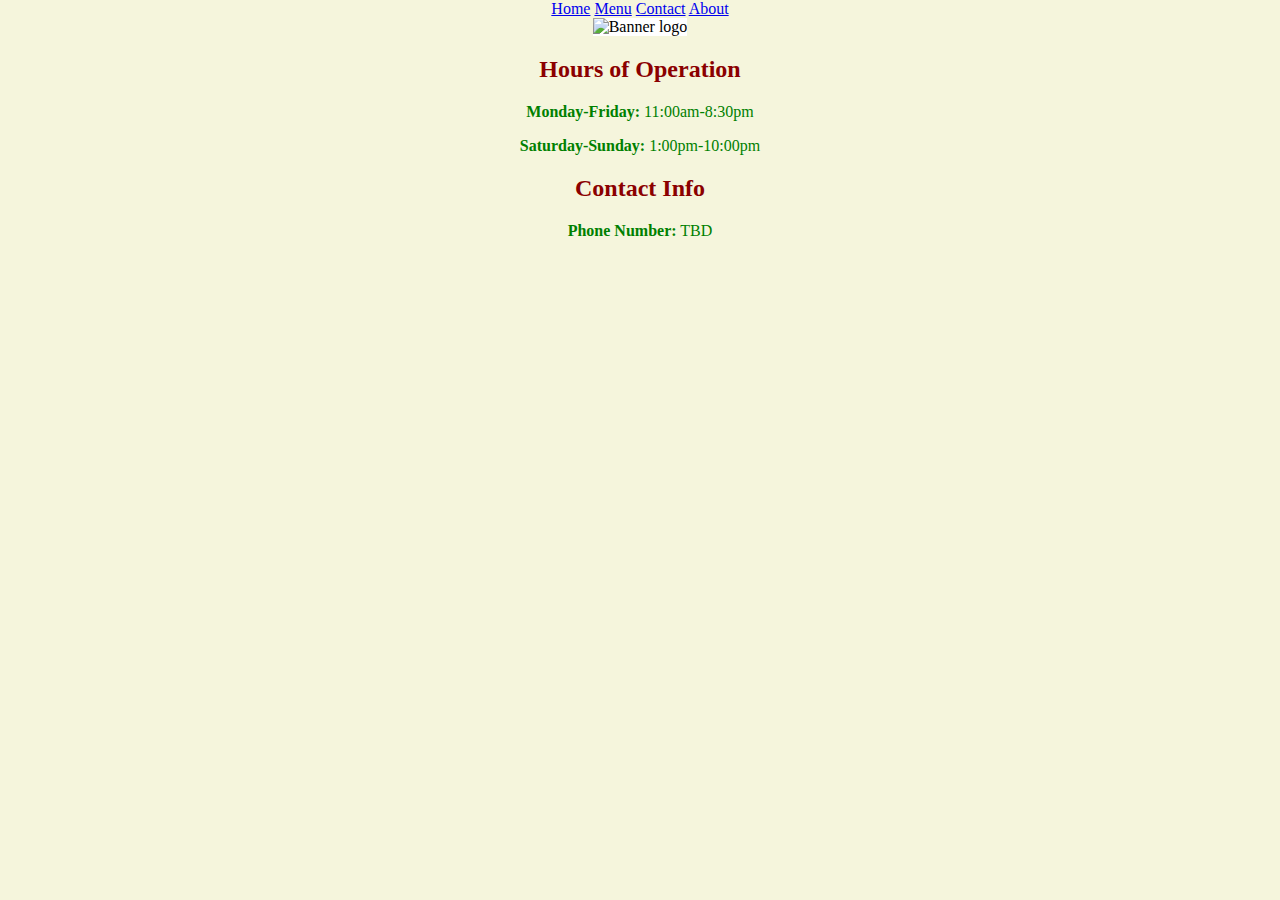
==== contact.html @ 0a4612f0 "INITIAL changes to starter code" ====
<!DOCTYPE html>
<html lang="en">

<head>
    <meta charset="UTF-8">
    <meta name="viewport" content="width=device-width, initial-scale=1.0">
    <title>Contact Us</title>
    <link rel="stylesheet" href="assets/css/style.css" type="text/css">
    <!-- Remember to link to your CSS file! -->
</head>

<body>
    <!-- CONTACT PAGE -->
    <!-- TODO: Navbar here -->
    <div class="topnav">
        <a class="active" href="#home">Home</a>
        <a href="#menu">Menu</a>
        <a href="#contact">Contact</a>
        <a href="#about">About</a>
    </div>
    <!-- TODO: Banner Image here-->
    <img id="banner" alt="Banner logo" src="./assets/images/banner.png">
    <main>
        <h2>Hours of Operation</h2>
        <p>
            <strong>Monday-Friday:</strong> 11:00am-8:30pm
        </p>
        <p>
            <strong>Saturday-Sunday:</strong> 1:00pm-10:00pm
        </p>
        <h2>Contact Info</h2>
        <p>
            <strong>Phone Number:</strong> TBD
        </p>
    </main>
</body>

</html>
---- assets/css/style.css ----
html,
body {
    margin: 0;
    padding: 0;
    background-color: beige;
    text-align: center;
}

banner {
    width: 100%;
    height: auto;
}

h1,
h2 {
    color: darkred;
}

h3,
p,
li {
    color: green;
}

img {
    width: 100%;
    max-width: 100%;
}

main {
    margin: 0 20%;
}

nav {
    background-color: beige;
    padding: 10px;
}

nav ul {
    list-style-type: none;
    text-align: center;
}

nav li {
    display: inline-block;
}

nav a {
    text-decoration: none;
    font-size: 1.6em;
    color: green;
    margin-right: 25px;
}

nav a:hover {
    color: darkred;
}

#banner {
    width: 100%;
    height: auto;
    background-color: white;
}

#service {
    background-color: white;
    border: 5px solid green;
    border-radius: 5px;
    color: darkred;
    font-size: 2em;
    padding: 20px;
    margin: 10px;
}

table {
    border: 3px solid black;
    width: 100%;
}

td,
th {
    border: 1px solid black;
    padding: 5px;
}
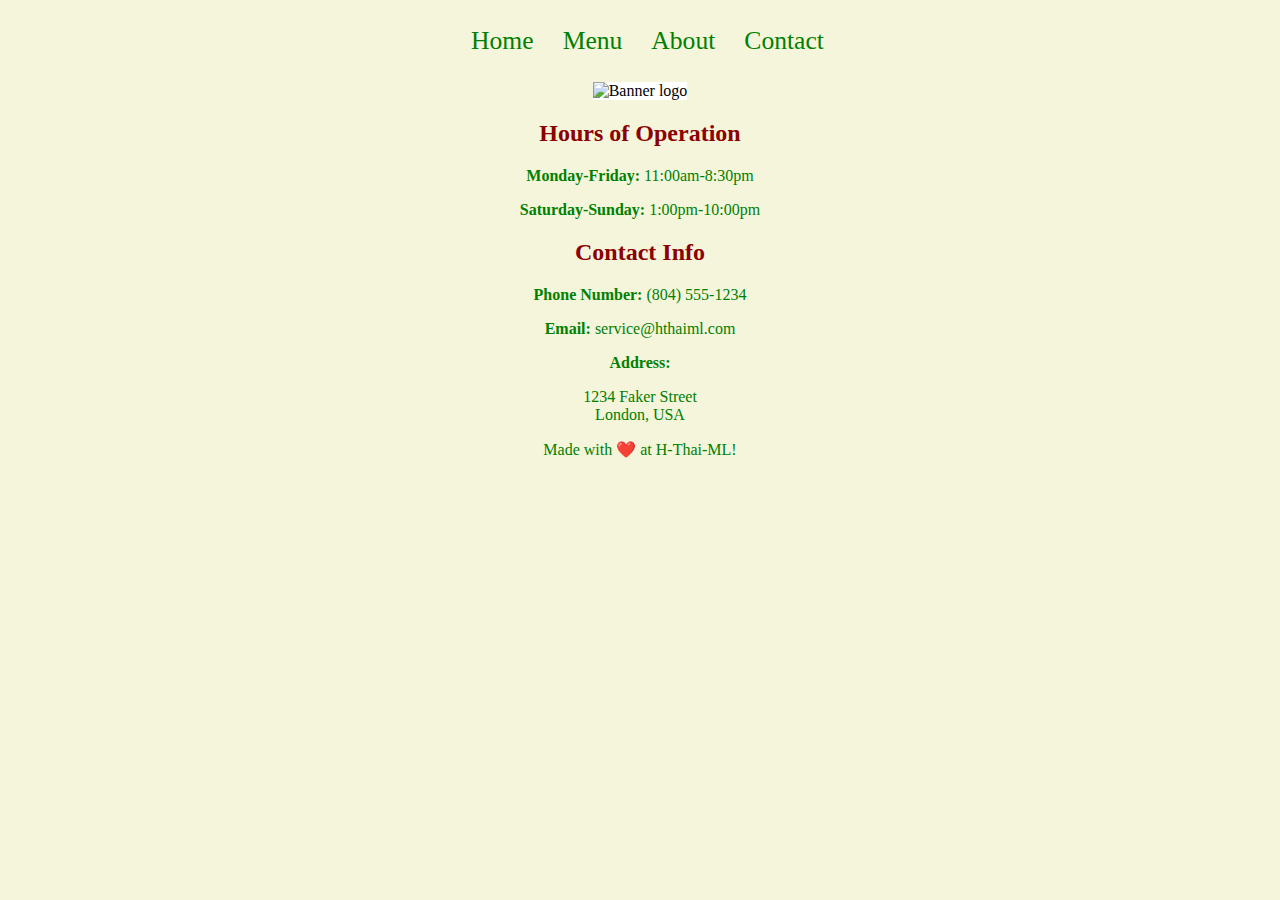
==== commit d4fa69c3: "EDITs to contact and index" ====
--- a/contact.html
+++ b/contact.html
@@ -6,19 +6,26 @@
     <meta name="viewport" content="width=device-width, initial-scale=1.0">
     <title>Contact Us</title>
     <link rel="stylesheet" href="assets/css/style.css" type="text/css">
-    <!-- Remember to link to your CSS file! -->
 </head>
 
 <body>
-    <!-- CONTACT PAGE -->
-    <!-- TODO: Navbar here -->
-    <div class="topnav">
-        <a class="active" href="#home">Home</a>
-        <a href="#menu">Menu</a>
-        <a href="#contact">Contact</a>
-        <a href="#about">About</a>
+    <nav>
+        <ul>
+            <li>
+                <a href="index.html">Home</a>
+            </li>
+            <li>
+                <a href="menu.html">Menu</a>
+            </li>
+            <li>
+                <a href="about.html">About</a>
+            </li>
+            <li>
+                <a href="contact.html" class="highlight">Contact</a>
+            </li>
+        </ul>
+    </nav>
     </div>
-    <!-- TODO: Banner Image here-->
     <img id="banner" alt="Banner logo" src="./assets/images/banner.png">
     <main>
         <h2>Hours of Operation</h2>
@@ -28,11 +35,21 @@
         <p>
             <strong>Saturday-Sunday:</strong> 1:00pm-10:00pm
         </p>
+        </p>
         <h2>Contact Info</h2>
         <p>
-            <strong>Phone Number:</strong> TBD
+            <strong><i class="fa fa-phone"></i> Phone Number:</strong> (804) 555-1234
+        </p>
+        <p>
+            <strong><i class="fa fa-envelope"></i> Email:</strong> service@hthaiml.com
+        </p>
+        <p>
+            <strong><i class="fa fa-address-card"></i> Address:</strong> 
+            <p>1234 Faker Street<br>London, USA</p>
         </p>
     </main>
+    <footer>
+        <p>Made with ❤️ at H-Thai-ML!</p>
+    </footer>
 </body>
-
 </html>